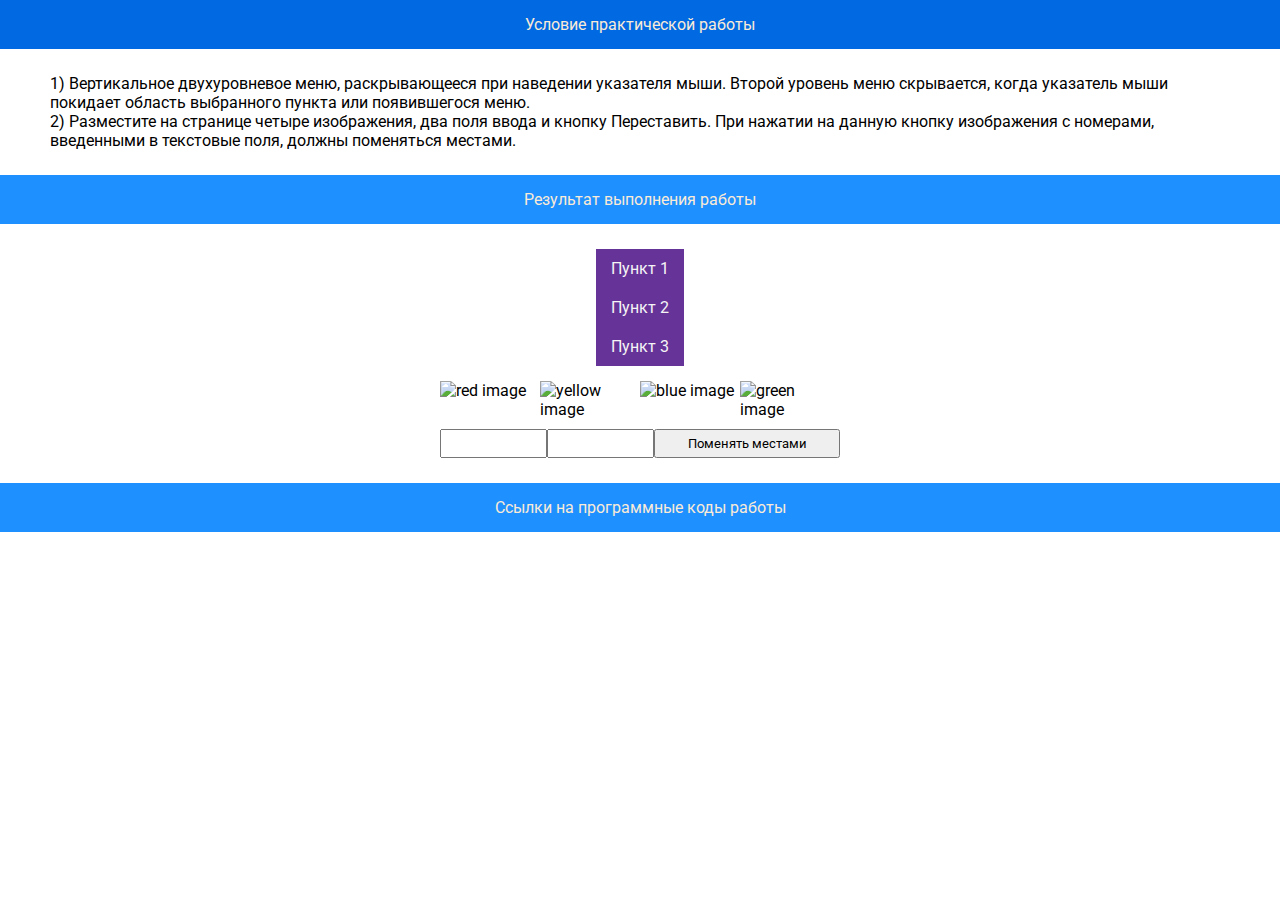
==== pages/1/page.html @ 3a36782b "fix" ====
<!doctype html>
<html lang="en">
<head>
    <meta charset="UTF-8">
    <meta name="viewport"
          content="width=device-width, user-scalable=no, initial-scale=1.0, maximum-scale=1.0, minimum-scale=1.0">
    <meta http-equiv="X-UA-Compatible" content="ie=edge">
    <!-- CSS файлы -->
    <link rel="stylesheet" href="../common.css">
    <link rel="stylesheet" href="style.css">
    <title>Document</title>
</head>
<body>
<div class="condition-block">
    <div class="condition-block-title">
        <p>Условие практической работы</p>
    </div>
    <div class="condition-block-content">
        <p>1) Вертикальное двухуровневое меню, раскрывающееся при наведении
            указателя мыши. Второй уровень меню скрывается, когда указатель мыши покидает
            область выбранного пункта или появившегося меню.</p>
        <p>2) Разместите на странице четыре изображения, два поля ввода и кнопку
            Переставить. При нажатии на данную кнопку изображения с номерами, введенными в
            текстовые поля, должны поменяться местами.</p>
    </div>
</div>
<div class="results-block">
    <div class="results-block-title">
        <p>Результат выполнения работы</p>
    </div>
    <div class="results-block-content">
        <div class="exercise-1">
            <ul class="vertical-menu">
                <li class="list-item">Пункт 1</li>
                <li class="list-item">
                    <span>Пункт 2</span>
                    <ul class="sub-menu">
                        <li class="list-item">Пункт 2.1</li>
                        <li class="list-item">Пункт 2.2</li>
                    </ul>
                </li>
                <li class="list-item">Пункт 3</li>
            </ul>
        </div>
        <div class="exercise-2">
            <div class="images">
                <img src="./images/red.jpg" alt="red image">
                <img src="./images/yellow.jpg" alt="yellow image">
                <img src="./images/blue.jpg" alt="blue image">
                <img src="./images/green.jpg" alt="green image">
            </div>
            <div class="controls">
                <form class="form-replace-images">
                    <input type="number" min="1" max="4" name="from" required>
                    <input type="number" min="1" max="4" name="to" required>
                    <button type="submit">Поменять местами</button>
                </form>
            </div>
        </div>
    </div>
</div>
<div class="links-block">
    <div class="links-block-title">
        <p>Ссылки на программные коды работы</p>
    </div>
    <div class="links-block-content"></div>
</div>

<!-- JavaScript файлы -->
<script src="script.js"></script>
</body>
</html>
---- pages/common.css ----
@import url("https://fonts.googleapis.com/css2?family=Roboto&display=swap");

* {
    font-family: "Roboto", sans-serif;
    margin: 0;
    padding: 0;
    box-sizing: border-box;
}

ul {
    list-style: none;
}
---- pages/1/style.css ----
.condition-block-title p,
.results-block-title p,
.links-block-title p {
    text-align: center;
    color: antiquewhite;
}

.condition-block-title,
.results-block-title ,
.links-block-title {
    cursor: pointer;
    padding: 15px 0;
    background-color: dodgerblue;
    transition: .4s all;
}

.condition-block-title:hover,
.results-block-title:hover,
.links-block-title:hover {
    background-color: #016ae3;
}

.results-block-content {
    display: flex;
    flex-direction: column;
    justify-content: center;
    align-items: center;
}

.condition-block-content,
.results-block-content,
.links-block-content {
    height: fit-content;
    padding: 25px 50px;
}

.hide {
    height: 0;
    overflow: hidden;
    padding: 0;
}

/* CSS задания 1 */

.exercise-1 {
    margin-bottom: 15px;
}

.vertical-menu {
    width: max-content;
}

.list-item {
    cursor: pointer;
    position: relative;
    padding: 10px 15px;
    background-color: rebeccapurple;
    color: whitesmoke;
}

.sub-menu {
    position: absolute;
    left: 100%;
    top: 0;
    width: max-content;
    display: none;
}

.show-menu {
    display: block;
}

/* CSS задания 2 */
.images {
    display: flex;
}

.images img {
    width: 100px;
}

.controls .form-replace-images {
    display: flex;
}

.controls .form-replace-images * {
    flex: 1 1 auto;
    padding: 5px 10px;
}

.exercise-2 {
    display: flex;
    flex-direction: column;
    row-gap: 10px;
}
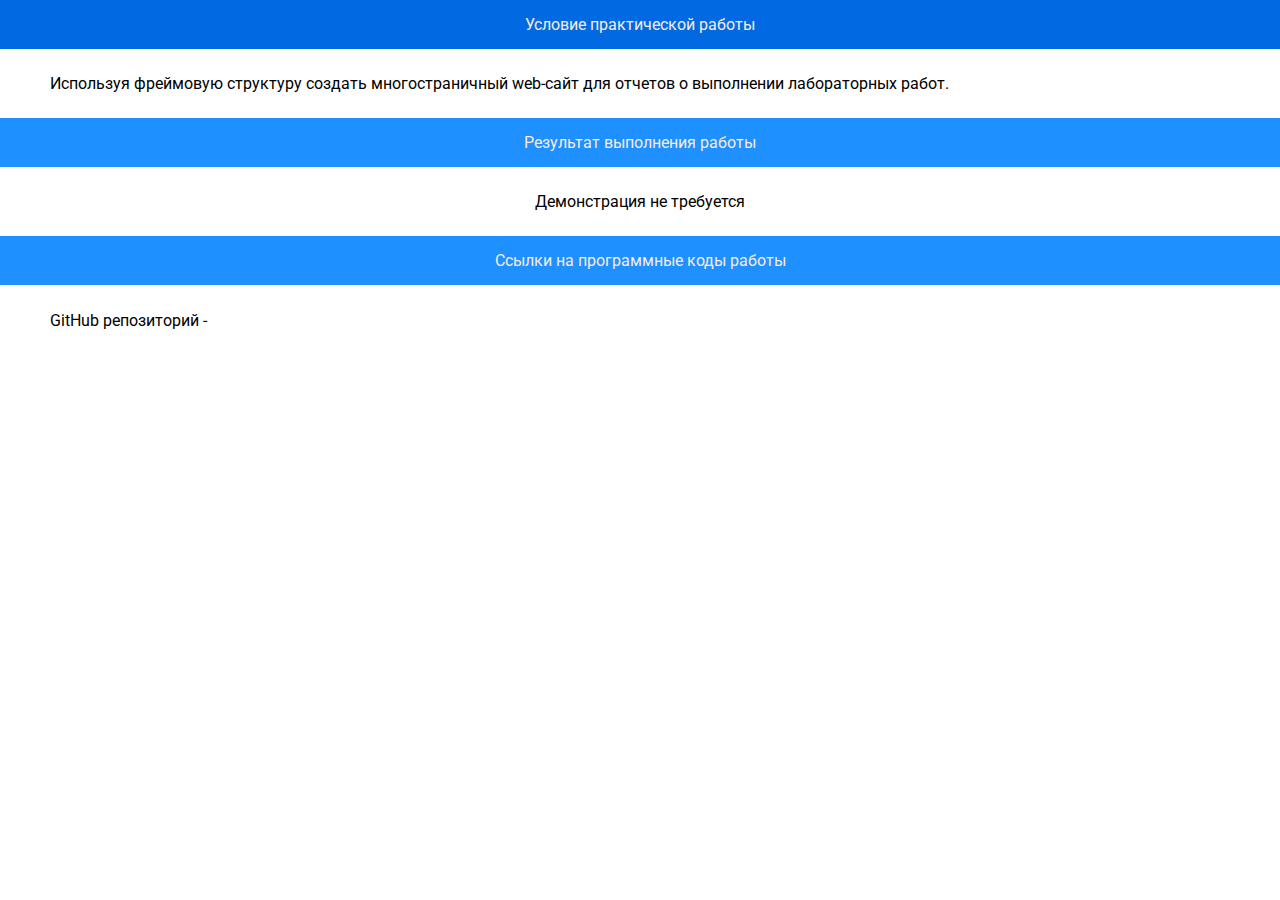
==== commit d055bca1: "add git links" ====
--- a/pages/1/page.html
+++ b/pages/1/page.html
@@ -16,12 +16,8 @@
         <p>Условие практической работы</p>
     </div>
     <div class="condition-block-content">
-        <p>1) Вертикальное двухуровневое меню, раскрывающееся при наведении
-            указателя мыши. Второй уровень меню скрывается, когда указатель мыши покидает
-            область выбранного пункта или появившегося меню.</p>
-        <p>2) Разместите на странице четыре изображения, два поля ввода и кнопку
-            Переставить. При нажатии на данную кнопку изображения с номерами, введенными в
-            текстовые поля, должны поменяться местами.</p>
+        <p>Используя фреймовую структуру создать многостраничный web-сайт
+            для отчетов о выполнении лабораторных работ.</p>
     </div>
 </div>
 <div class="results-block">
@@ -30,32 +26,7 @@
     </div>
     <div class="results-block-content">
         <div class="exercise-1">
-            <ul class="vertical-menu">
-                <li class="list-item">Пункт 1</li>
-                <li class="list-item">
-                    <span>Пункт 2</span>
-                    <ul class="sub-menu">
-                        <li class="list-item">Пункт 2.1</li>
-                        <li class="list-item">Пункт 2.2</li>
-                    </ul>
-                </li>
-                <li class="list-item">Пункт 3</li>
-            </ul>
-        </div>
-        <div class="exercise-2">
-            <div class="images">
-                <img src="./images/red.jpg" alt="red image">
-                <img src="./images/yellow.jpg" alt="yellow image">
-                <img src="./images/blue.jpg" alt="blue image">
-                <img src="./images/green.jpg" alt="green image">
-            </div>
-            <div class="controls">
-                <form class="form-replace-images">
-                    <input type="number" min="1" max="4" name="from" required>
-                    <input type="number" min="1" max="4" name="to" required>
-                    <button type="submit">Поменять местами</button>
-                </form>
-            </div>
+            <p>Демонстрация не требуется</p>
         </div>
     </div>
 </div>
@@ -63,7 +34,12 @@
     <div class="links-block-title">
         <p>Ссылки на программные коды работы</p>
     </div>
-    <div class="links-block-content"></div>
+    <div class="links-block-content">
+        <span>GitHub репозиторий - </span>
+        <iframe src="https://ghbtns.com/github-btn.html?user=kel1w0egh&repo=stip/tree/master/pages/1&type=star&count=true"
+                frameborder="0" scrolling="0" height="20px" title="GitHub">
+        </iframe>
+    </div>
 </div>
 
 <!-- JavaScript файлы -->
--- a/pages/1/style.css
+++ b/pages/1/style.css
@@ -34,62 +34,8 @@
     padding: 25px 50px;
 }
 
-.hide {
-    height: 0;
-    overflow: hidden;
-    padding: 0;
-}
-
-/* CSS задания 1 */
-
-.exercise-1 {
-    margin-bottom: 15px;
-}
-
-.vertical-menu {
-    width: max-content;
-}
-
-.list-item {
-    cursor: pointer;
-    position: relative;
-    padding: 10px 15px;
-    background-color: rebeccapurple;
-    color: whitesmoke;
-}
-
-.sub-menu {
-    position: absolute;
-    left: 100%;
-    top: 0;
-    width: max-content;
-    display: none;
-}
-
-.show-menu {
-    display: block;
-}
-
-/* CSS задания 2 */
-.images {
+.links-block-content {
     display: flex;
-}
-
-.images img {
-    width: 100px;
-}
-
-.controls .form-replace-images {
-    display: flex;
-}
-
-.controls .form-replace-images * {
-    flex: 1 1 auto;
-    padding: 5px 10px;
-}
-
-.exercise-2 {
-    display: flex;
-    flex-direction: column;
-    row-gap: 10px;
+    align-items: center;
+    column-gap: 10px;
 }